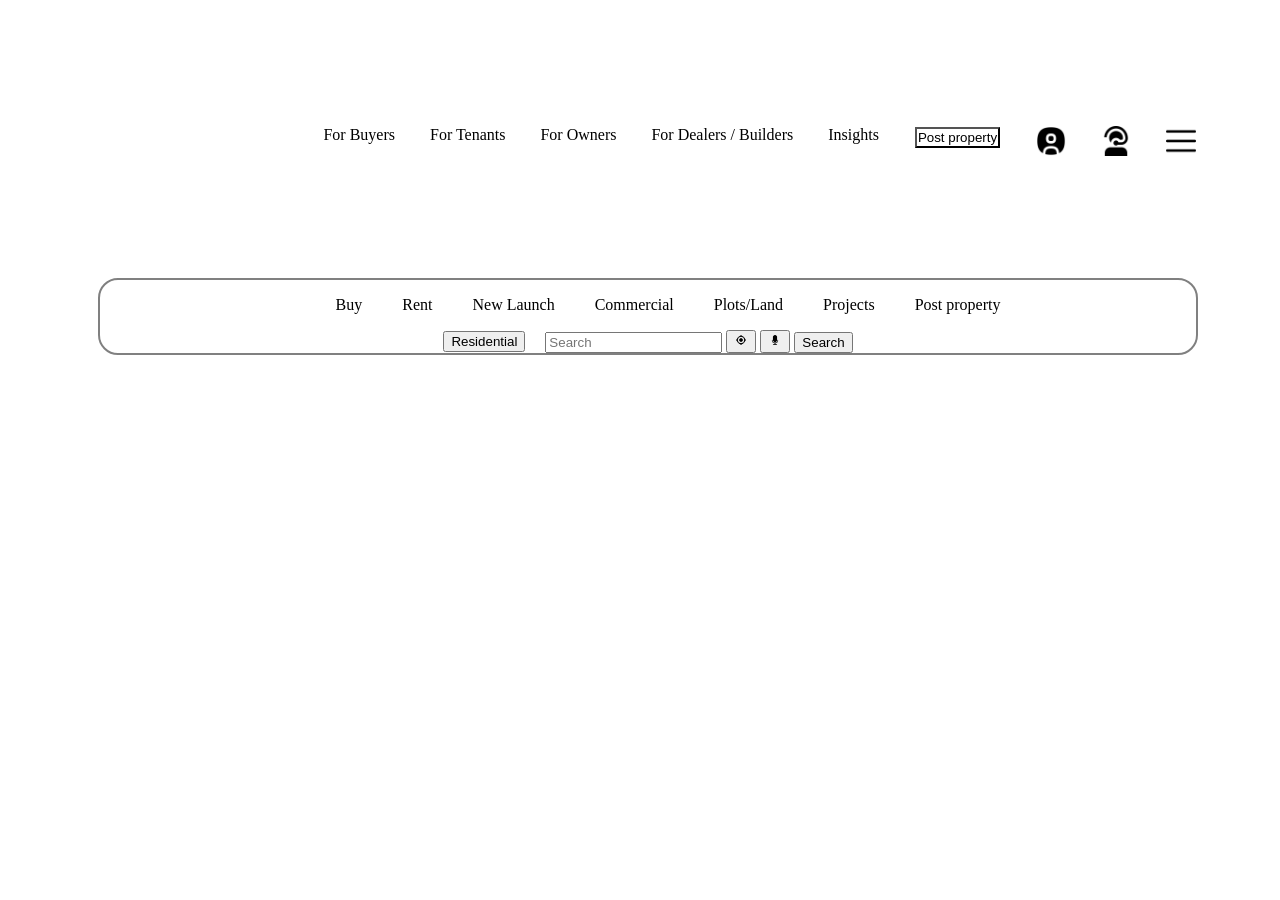
==== edit.html @ f55b2d3d "edit.html updated and style.css created" ====
<!DOCTYPE html>
<html lang="en">

<head>
    <meta charset="UTF-8">
    <meta name="viewport" content="width=device-width, initial-scale=1.0">
    <title>Document</title>
    <link rel="stylesheet" href="style.css">

    
</head>

<body>
    <section>
        <nav>
            <div class="logo">
                <img src="https://static.99acres.com/universalhp/img/nnacres_white_v2.png" alt="">
            </div>
            <div class="right">
                <ul>
                    <li>For Buyers</li>
                    <li>For Tenants</li>
                    <li>For Owners</li>
                    <li>For Dealers / Builders</li>
                    <li>Insights</li>
                    <li><button><span>Post property</span></button></li>
                    <li><img src="/circle-user.png"></li>
                    <li><img src="/user-headset copy.png" alt=""></li>
                    <li>
                        <img src="/menu.png" alt="">
                    </li>
                </ul>
            </div>
        </nav>
        <main>
            <div class="container ">
                <div class="card">
                    <div class="row row1">
                        <ul>
                            <li>Buy</li>
                            <li>Rent</li>
                            <li>New Launch</li>
                            <li>Commercial</li>
                            <li>Plots/Land</li>
                            <li>Projects</li>
                            <li>Post property</li>
                        </ul>
                    </div>
                    <div class="row row2">
                        <div class="col col1">
                            <div class="dropdown">
                                <button class="btn btn-secondary dropdown-toggle" type="button"
                                    data-bs-toggle="dropdown" aria-expanded="false">
                                    Residential
                                </button>
                                <!-- <ul class="dropdown-menu">
                                    <li><button class="dropdown-item" type="button">hi</button></li>
                                    <li><button class="dropdown-item" type="button">hi</button></li>
                                    <li><button class="dropdown-item" type="button">hi</button></li>
                                </ul> -->
                            </div>
                        </div>
                        <div class="col col2">
                            <form class="d-flex" role="search">
                                <input class="form-control me-2" type="search" placeholder="Search"
                                    aria-label="Search" />
                                <button><img src="/target.png" alt=""></button>
                                <button><img src="/microphone.png" alt=""></button>
                                <button class="btn btn-outline-success" type="submit">Search</button>
                            </form>
                        </div>

                    </div>
                </div>
            </div>
        </main>
    </section>
    <section>

    </section>

</body>

</html>
---- style.css ----
.logo {}

.logo img {
    width: 133px;
}

nav {
    display: flex;
    width: 100vw;
    height: 30vh;
    justify-content: space-around;
    align-items: center;
    background-image: url(https://static.ieplads.com/bmsjs/banners/99acres-hp/1366/1366-banner-1.jpg);
    wid
}

.right ul {
    display: flex;
    gap: 35px;
}

.right ul li {
    list-style: none;
}

.right ul li button {
    margin: 1px;
    padding: 1px;
    background-color: white;
}

.right ul li img {
    width: 30px;
    height: 30px;
}

.container {
    width: 100vw;
}



.container .card .row ul {
    display: flex;
    gap: 40px;
    justify-content: center;
    align-items: center;
}

.card {
    border: 2px solid gray;
    border-radius: 20px;
    margin-left: 90px;
    margin-right: 90px;
}

.row1 ul li {
    list-style: none;
}

.row2 {
    display: flex;
    gap: 20px;
    justify-content: center;
    align-items: center;
}

.col2 button img {
    width: 10px;
    height: 10px;
    margin: 1px;
    padding: 1px;
    align-items: center;

}
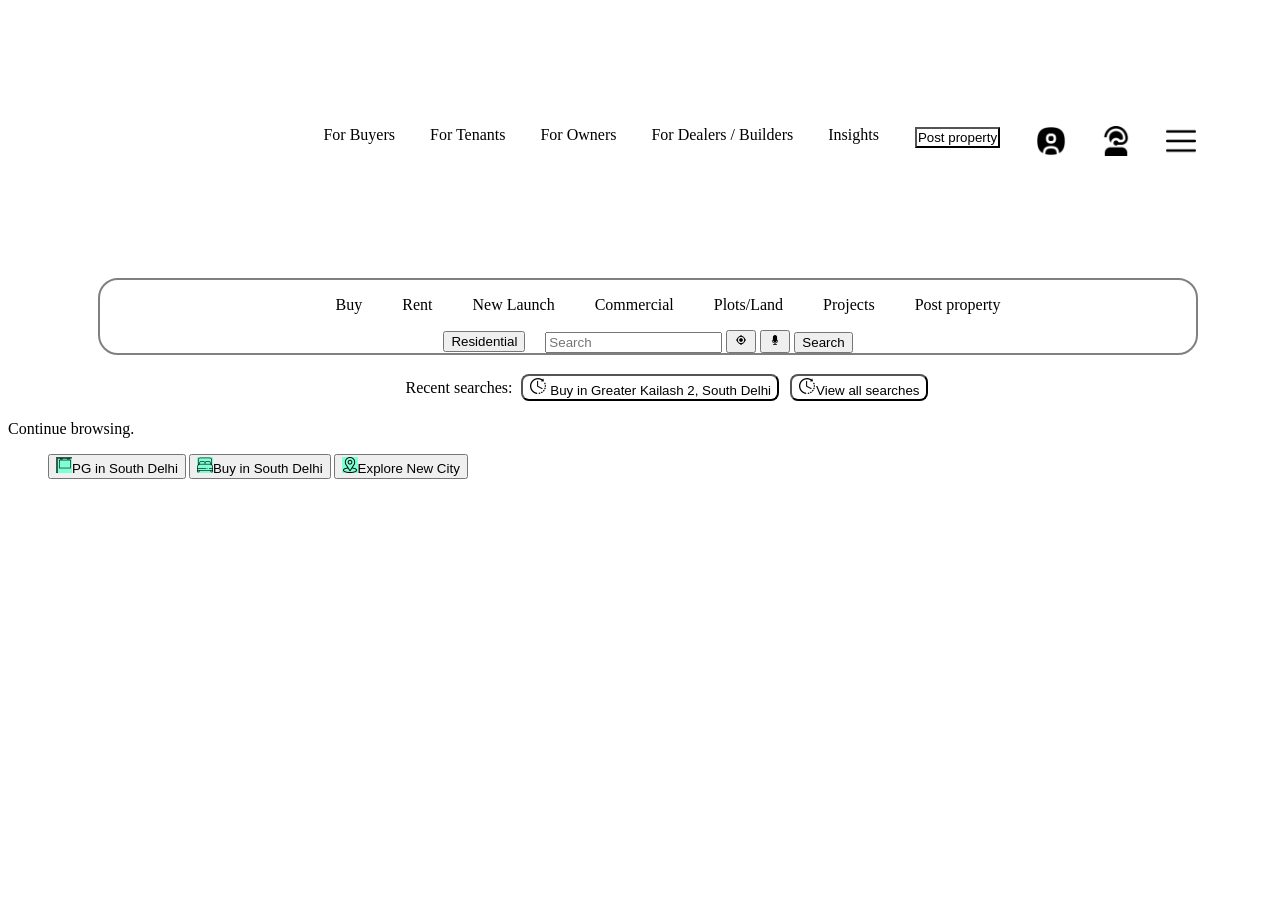
==== commit b5d616dc: "all added" ====
--- a/edit.html
+++ b/edit.html
@@ -6,12 +6,57 @@
     <meta name="viewport" content="width=device-width, initial-scale=1.0">
     <title>Document</title>
     <link rel="stylesheet" href="style.css">
+    <style>
+        .sec2 .container {}
 
-    
+        .sec2 .container ul li button img {
+            height: 16px;
+            width: 16px;
+            padding: 1px;
+        }
+
+        .sec2 .container ul li button {
+            background-color: white;
+            border-radius: 8px;
+            margin: 3px;
+        }
+
+        .sec2 .container ul li {
+            list-style: none;
+        }
+
+        .sec2 .container ul {
+            display: flex;
+            justify-content: center;
+            align-items: center;
+            gap: 5px;
+        }
+
+        .container .row4 ul li {
+            list-style: none;
+
+        }
+        .container .row4 ul  {
+           display: flex;
+           justify-content: start;
+           align-items: center;
+           gap: 3px;
+
+        }
+        .container .row4 ul li img {
+            width:16px ;
+            height: 16px;
+            background-color: aquamarine;
+            
+
+        }
+    </style>
+
+
 </head>
 
 <body>
-    <section>
+    <section class="sec1">
         <nav>
             <div class="logo">
                 <img src="https://static.99acres.com/universalhp/img/nnacres_white_v2.png" alt="">
@@ -73,11 +118,32 @@
                     </div>
                 </div>
             </div>
+
         </main>
     </section>
-    <section>
+    <section class="sec2">
+        <div class="container">
+            <ul>
+                <li>Recent searches:</li>
+                <li><button><img src="/time-left.png" alt=""> Buy in Greater Kailash 2, South Delhi</button></li>
+                <li><button><img src="/time-left.png" alt="">View all searches</button></li>
+            </ul>
+        </div>
+    </section>
+    <section class="sec3">
+        <div class="container">
+            <div class="row row3"><span>Continue browsing. </span></div>
+            <div class="row row4">
+                <ul>
+                    <li><button><img class="" src="/signboard.png" alt="">PG in South Delhi</button></li>
+                    <li><button><img class="" src="/double-bed.png" alt="">Buy in South Delhi</button></li>
+                    <li><button><img class="" src="/location.png" alt="">Explore New City</button></li>
+                </ul>
+                </button>
+            </div>
+        </div>
+    </section>
 
-    </section>
 
 </body>
 
--- a/style.css
+++ b/style.css
@@ -71,5 +71,4 @@
     margin: 1px;
     padding: 1px;
     align-items: center;
-
-}+}
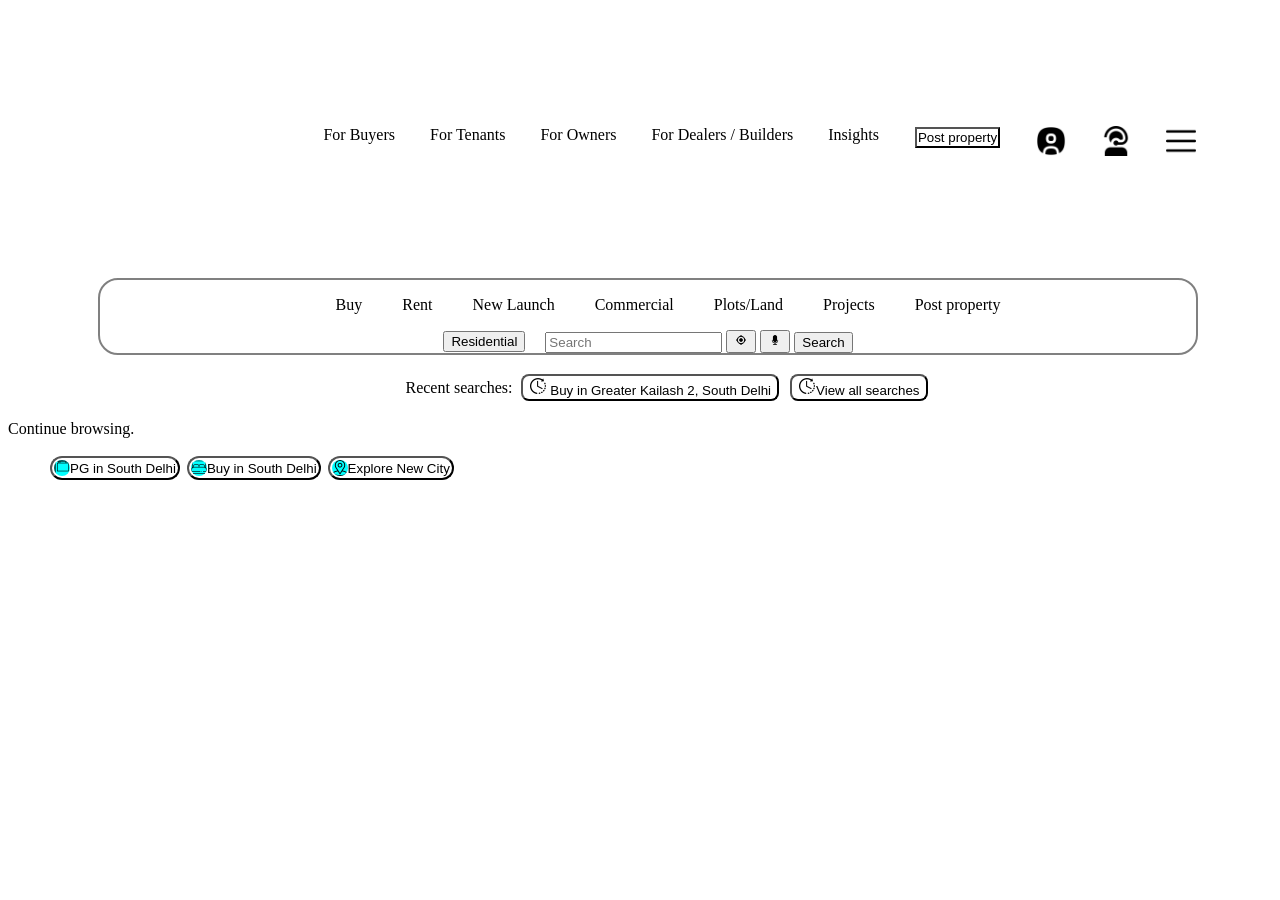
==== commit d393ea15: "edit.html updated" ====
--- a/edit.html
+++ b/edit.html
@@ -47,8 +47,19 @@
             width:16px ;
             height: 16px;
             background-color: aquamarine;
-            
-
+        }
+        .sec3 .container .row4 ul li button{
+            border-radius: 16px;
+            background-color: white;
+            margin: 2px;
+            padding: 2px;
+            display: flex;
+            justify-content: center;
+            align-items: center;
+        }
+        .sec3 .container .row4 ul li button img{
+            border-radius: 16px;
+            background-color: aqua;
         }
     </style>
 
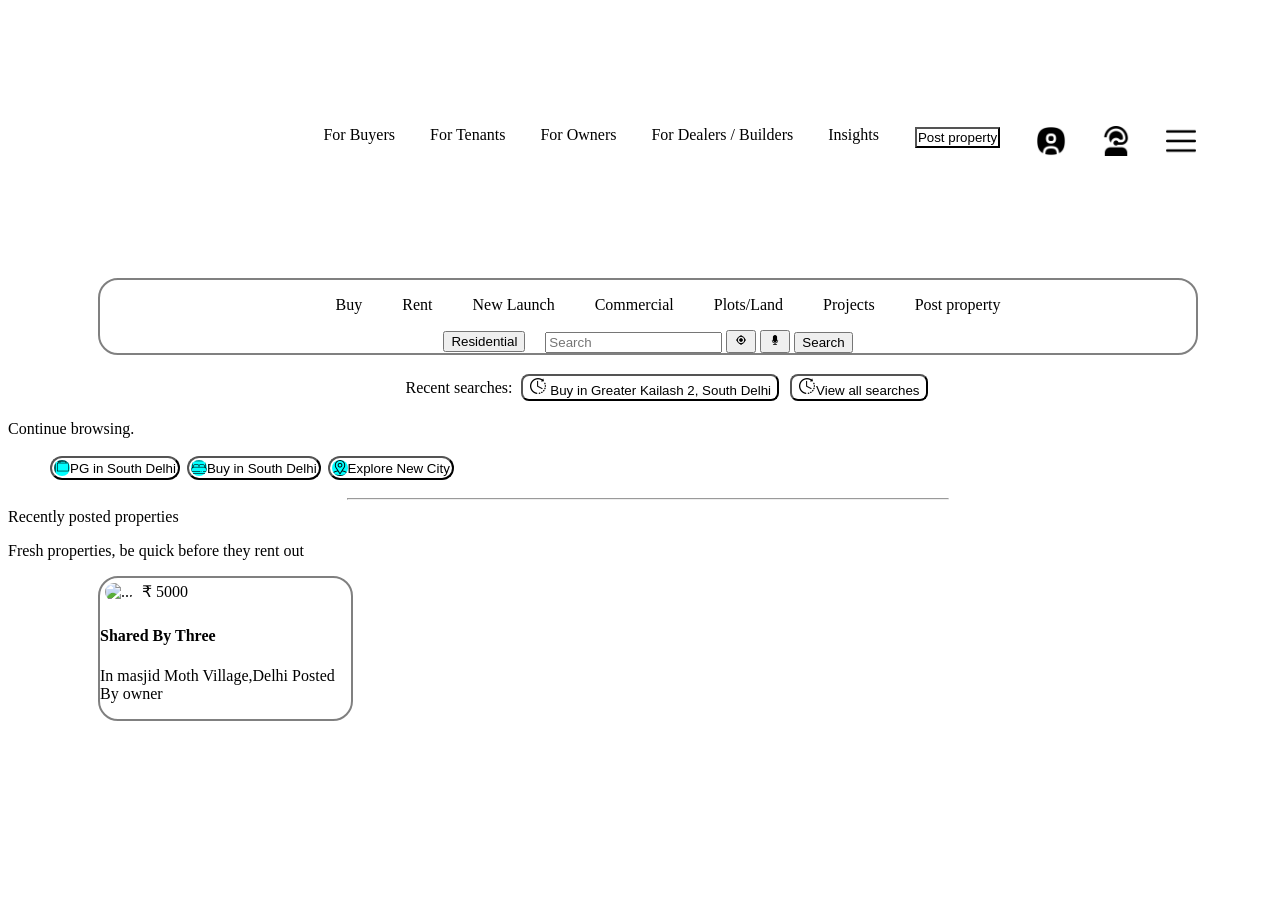
==== commit a8832349: "update" ====
--- a/edit.html
+++ b/edit.html
@@ -36,19 +36,22 @@
             list-style: none;
 
         }
-        .container .row4 ul  {
-           display: flex;
-           justify-content: start;
-           align-items: center;
-           gap: 3px;
+
+        .container .row4 ul {
+            display: flex;
+            justify-content: start;
+            align-items: center;
+            gap: 3px;
 
         }
+
         .container .row4 ul li img {
-            width:16px ;
+            width: 16px;
             height: 16px;
             background-color: aquamarine;
         }
-        .sec3 .container .row4 ul li button{
+
+        .sec3 .container .row4 ul li button {
             border-radius: 16px;
             background-color: white;
             margin: 2px;
@@ -57,9 +60,29 @@
             justify-content: center;
             align-items: center;
         }
-        .sec3 .container .row4 ul li button img{
+
+        .sec3 .container .row4 ul li button img {
             border-radius: 16px;
             background-color: aqua;
+        }
+
+        .sec4 div .card img {
+            width: 250px;
+            height: 250px;
+        }
+
+        .sec4 .container {
+            width: 100vw;
+        }
+
+        .sec4 .container .card {
+            width: 251px;
+        }
+
+        .sec4 .container .card img {
+            border-radius: 20px;
+            width: 240px;
+            margin: 5px;
         }
     </style>
 
@@ -150,9 +173,22 @@
                     <li><button><img class="" src="/double-bed.png" alt="">Buy in South Delhi</button></li>
                     <li><button><img class="" src="/location.png" alt="">Explore New City</button></li>
                 </ul>
-                </button>
+                <hr style="max-width:600px;">
             </div>
         </div>
+    </section>
+    <section class="sec4">
+        <div class="container">
+            <span>Recently posted properties</span>
+            <p>Fresh properties, be quick before they rent out</p>
+            <div class="card">
+                <img src="https://thearchitectsdiary.com/wp-content/uploads/2025/04/classic-modern-interior-design-32-1.jpg"
+                    class="card-img-top " alt="...">
+                <span class="position-absolute top-0 end-0">₹ 5000</span>
+                <div class="card-body">
+                    <h4 class="card-title">Shared By Three</h4>
+                    <p class="card-text">In masjid Moth Village,Delhi Posted By owner</p>
+                </div>
     </section>
 
 
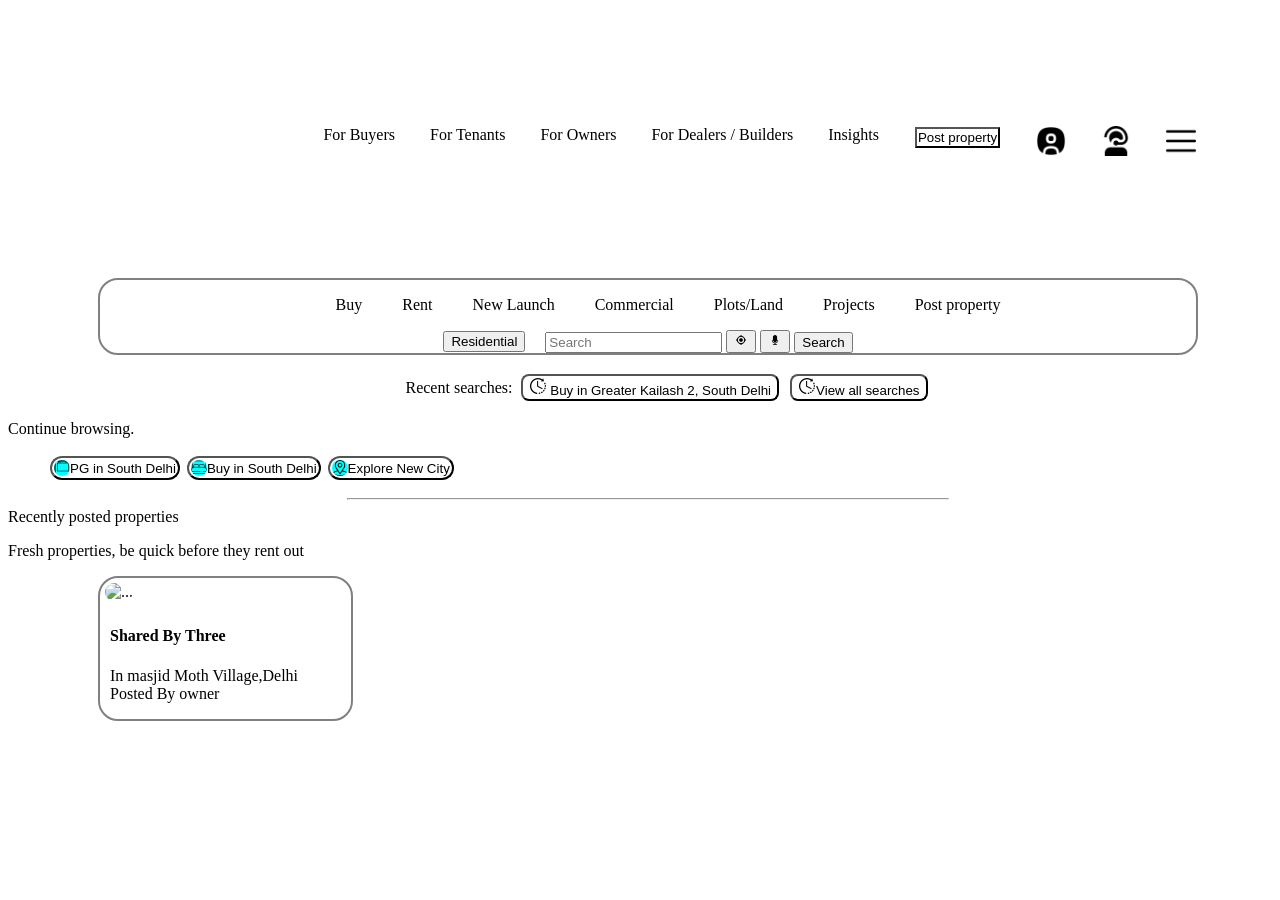
==== commit fe12b46e: "edit and style updated" ====
--- a/edit.html
+++ b/edit.html
@@ -7,65 +7,6 @@
     <title>Document</title>
     <link rel="stylesheet" href="style.css">
     <style>
-        .sec2 .container {}
-
-        .sec2 .container ul li button img {
-            height: 16px;
-            width: 16px;
-            padding: 1px;
-        }
-
-        .sec2 .container ul li button {
-            background-color: white;
-            border-radius: 8px;
-            margin: 3px;
-        }
-
-        .sec2 .container ul li {
-            list-style: none;
-        }
-
-        .sec2 .container ul {
-            display: flex;
-            justify-content: center;
-            align-items: center;
-            gap: 5px;
-        }
-
-        .container .row4 ul li {
-            list-style: none;
-
-        }
-
-        .container .row4 ul {
-            display: flex;
-            justify-content: start;
-            align-items: center;
-            gap: 3px;
-
-        }
-
-        .container .row4 ul li img {
-            width: 16px;
-            height: 16px;
-            background-color: aquamarine;
-        }
-
-        .sec3 .container .row4 ul li button {
-            border-radius: 16px;
-            background-color: white;
-            margin: 2px;
-            padding: 2px;
-            display: flex;
-            justify-content: center;
-            align-items: center;
-        }
-
-        .sec3 .container .row4 ul li button img {
-            border-radius: 16px;
-            background-color: aqua;
-        }
-
         .sec4 div .card img {
             width: 250px;
             height: 250px;
@@ -83,6 +24,10 @@
             border-radius: 20px;
             width: 240px;
             margin: 5px;
+        }
+
+        .sec4 .container .card .card-body {
+            margin: 10px;
         }
     </style>
 
@@ -184,7 +129,6 @@
             <div class="card">
                 <img src="https://thearchitectsdiary.com/wp-content/uploads/2025/04/classic-modern-interior-design-32-1.jpg"
                     class="card-img-top " alt="...">
-                <span class="position-absolute top-0 end-0">₹ 5000</span>
                 <div class="card-body">
                     <h4 class="card-title">Shared By Three</h4>
                     <p class="card-text">In masjid Moth Village,Delhi Posted By owner</p>
--- a/style.css
+++ b/style.css
@@ -72,3 +72,60 @@
     padding: 1px;
     align-items: center;
 }
+
+.sec2 .container ul li button img {
+    height: 16px;
+    width: 16px;
+    padding: 1px;
+}
+
+.sec2 .container ul li button {
+    background-color: white;
+    border-radius: 8px;
+    margin: 3px;
+}
+
+.sec2 .container ul li {
+    list-style: none;
+}
+
+.sec2 .container ul {
+    display: flex;
+    justify-content: center;
+    align-items: center;
+    gap: 5px;
+}
+
+.container .row4 ul li {
+    list-style: none;
+
+}
+
+.container .row4 ul {
+    display: flex;
+    justify-content: start;
+    align-items: center;
+    gap: 3px;
+
+}
+
+.container .row4 ul li img {
+    width: 16px;
+    height: 16px;
+    background-color: aquamarine;
+}
+
+.sec3 .container .row4 ul li button {
+    border-radius: 16px;
+    background-color: white;
+    margin: 2px;
+    padding: 2px;
+    display: flex;
+    justify-content: center;
+    align-items: center;
+}
+
+.sec3 .container .row4 ul li button img {
+    border-radius: 16px;
+    background-color: aqua;
+}
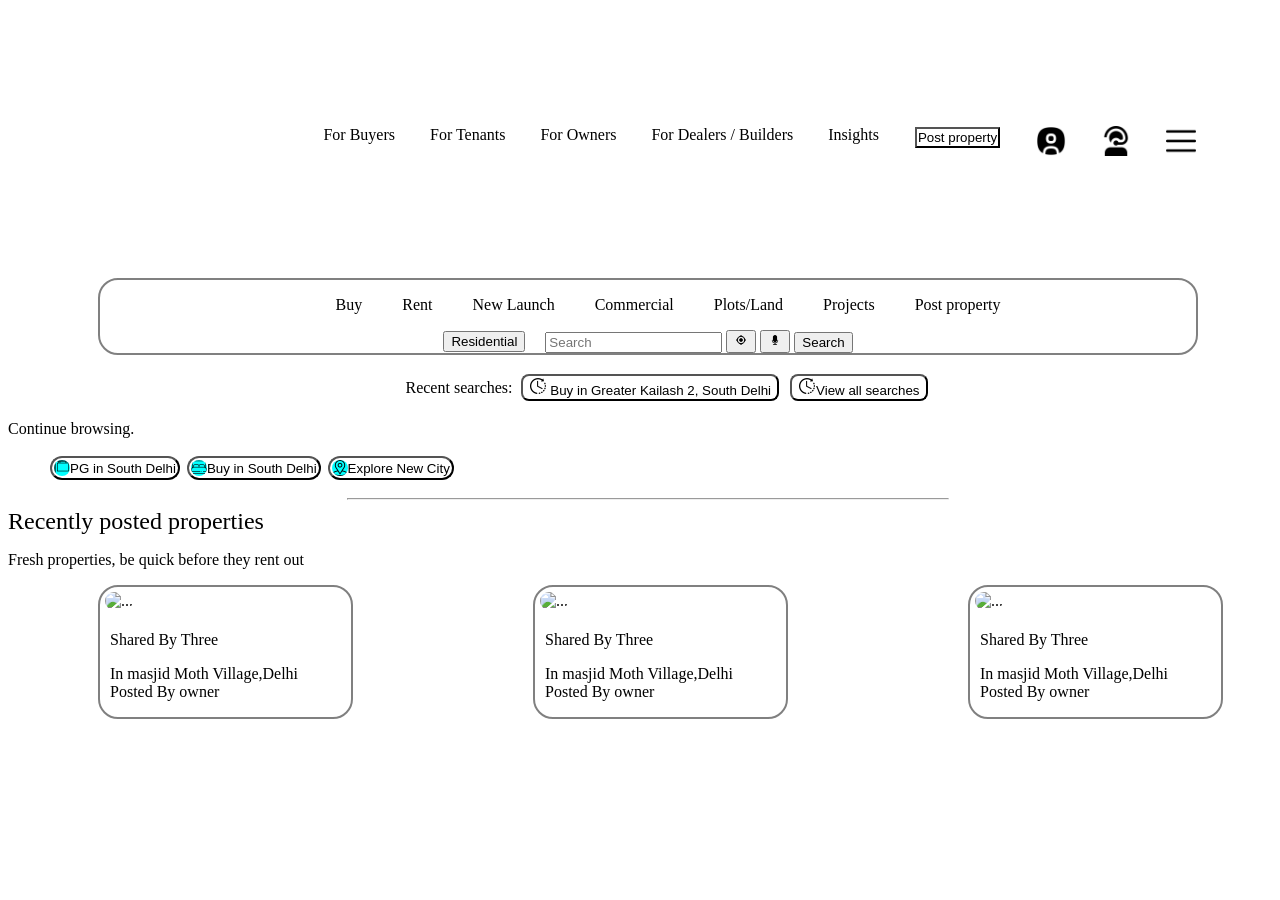
==== commit 09ad72da: "Add navbar and enhance section 4 styling in edit.html" ====
--- a/edit.html
+++ b/edit.html
@@ -7,6 +7,20 @@
     <title>Document</title>
     <link rel="stylesheet" href="style.css">
     <style>
+        .sec4 .container {
+            display: flex;
+            width: 0px;
+        }
+
+        .sec4 span {
+            font-size: x-large;
+            font-weight: 400;
+        }
+
+        .sec4 p {
+            
+        }
+
         .sec4 div .card img {
             width: 250px;
             height: 250px;
@@ -123,16 +137,51 @@
         </div>
     </section>
     <section class="sec4">
+        <span>Recently posted properties</span>
+        <p>Fresh properties, be quick before they rent out</p>
         <div class="container">
-            <span>Recently posted properties</span>
-            <p>Fresh properties, be quick before they rent out</p>
-            <div class="card">
-                <img src="https://thearchitectsdiary.com/wp-content/uploads/2025/04/classic-modern-interior-design-32-1.jpg"
-                    class="card-img-top " alt="...">
-                <div class="card-body">
-                    <h4 class="card-title">Shared By Three</h4>
-                    <p class="card-text">In masjid Moth Village,Delhi Posted By owner</p>
+            <div class="container">
+                <div class="card">
+                    <img src="https://thearchitectsdiary.com/wp-content/uploads/2025/04/classic-modern-interior-design-32-1.jpg"
+                        class="card-img-top " alt="...">
+                    <div class="card-body">
+                        <p class="card-title">Shared By Three</p>
+                        <p class="card-text">In masjid Moth Village,Delhi Posted By owner</p>
+                    </div>
                 </div>
+            </div>
+
+            <div class="container">
+                <div class="card">
+                    <img src="https://thearchitectsdiary.com/wp-content/uploads/2025/04/classic-modern-interior-design-32-1.jpg"
+                        class="card-img-top " alt="...">
+                    <div class="card-body">
+                        <p class="card-title">Shared By Three</p>
+                        <p class="card-text">In masjid Moth Village,Delhi Posted By owner</p>
+                    </div>
+                </div>
+            </div>
+            <div class="container">
+                <div class="card">
+                    <img src="https://thearchitectsdiary.com/wp-content/uploads/2025/04/classic-modern-interior-design-32-1.jpg"
+                        class="card-img-top " alt="...">
+                    <div class="card-body">
+                        <p class="card-title">Shared By Three</p>
+                        <p class="card-text">In masjid Moth Village,Delhi Posted By owner</p>
+                    </div>
+                </div>
+            </div>
+            <div class="container">
+                <div class="card">
+                    <img src="https://thearchitectsdiary.com/wp-content/uploads/2025/04/classic-modern-interior-design-32-1.jpg"
+                        class="card-img-top " alt="...">
+                    <div class="card-body">
+                        <p class="card-title">Shared By Three</p>
+                        <p class="card-text">In masjid Moth Village,Delhi Posted By owner</p>
+                    </div>
+                </div>
+            </div>
+        </div>
     </section>
 
 
--- a/style.css
+++ b/style.css
@@ -11,8 +11,11 @@
     justify-content: space-around;
     align-items: center;
     background-image: url(https://static.ieplads.com/bmsjs/banners/99acres-hp/1366/1366-banner-1.jpg);
-    wid
+    background-position: center center;
+    background-repeat: no-repeat;
+
 }
+
 
 .right ul {
     display: flex;
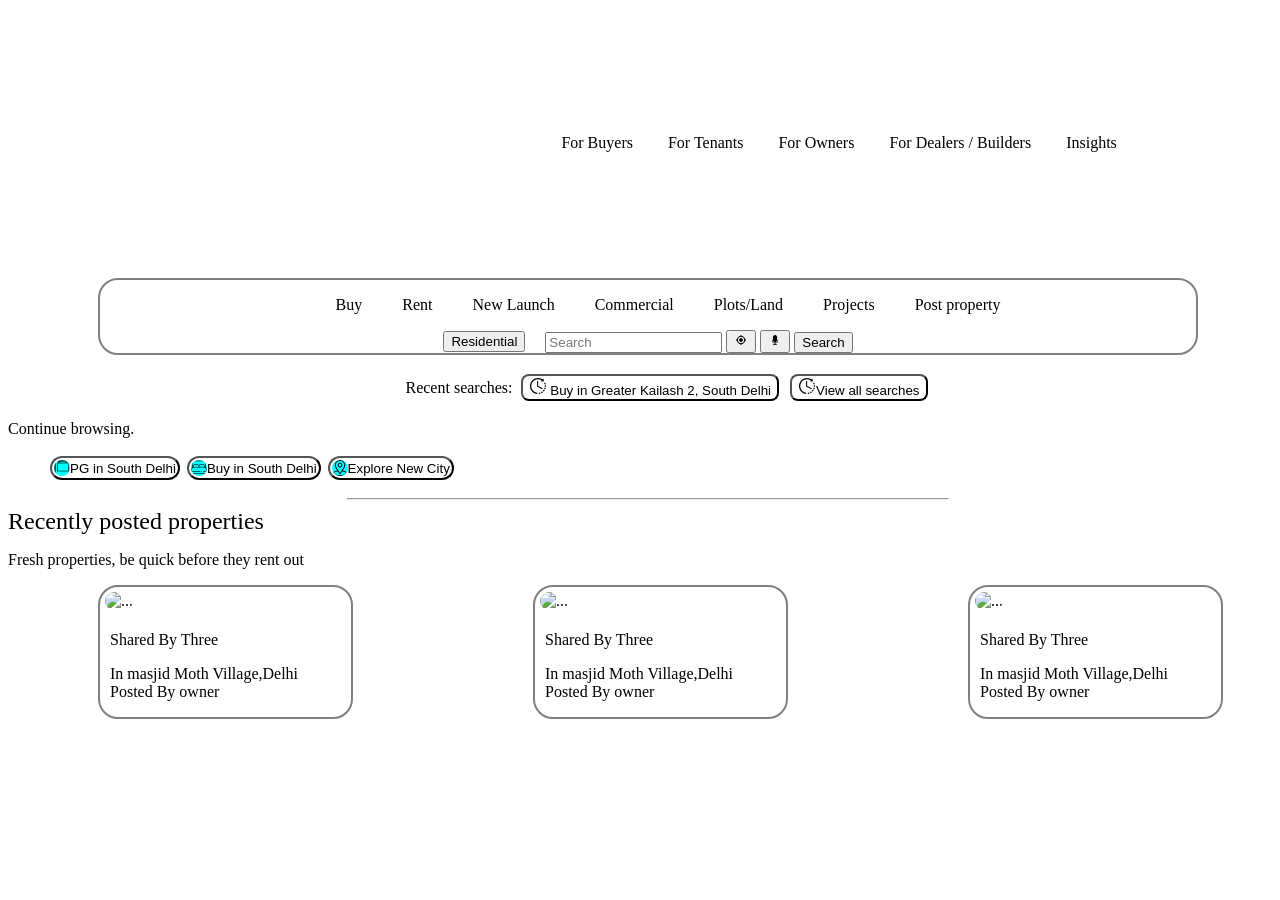
==== commit 7d0940b2: "NavBar Completed in nav.html and nav.css" ====
--- a/edit.html
+++ b/edit.html
@@ -18,7 +18,7 @@
         }
 
         .sec4 p {
-            
+
         }
 
         .sec4 div .card img {
@@ -61,12 +61,7 @@
                     <li>For Owners</li>
                     <li>For Dealers / Builders</li>
                     <li>Insights</li>
-                    <li><button><span>Post property</span></button></li>
-                    <li><img src="/circle-user.png"></li>
-                    <li><img src="/user-headset copy.png" alt=""></li>
-                    <li>
-                        <img src="/menu.png" alt="">
-                    </li>
+                    
                 </ul>
             </div>
         </nav>
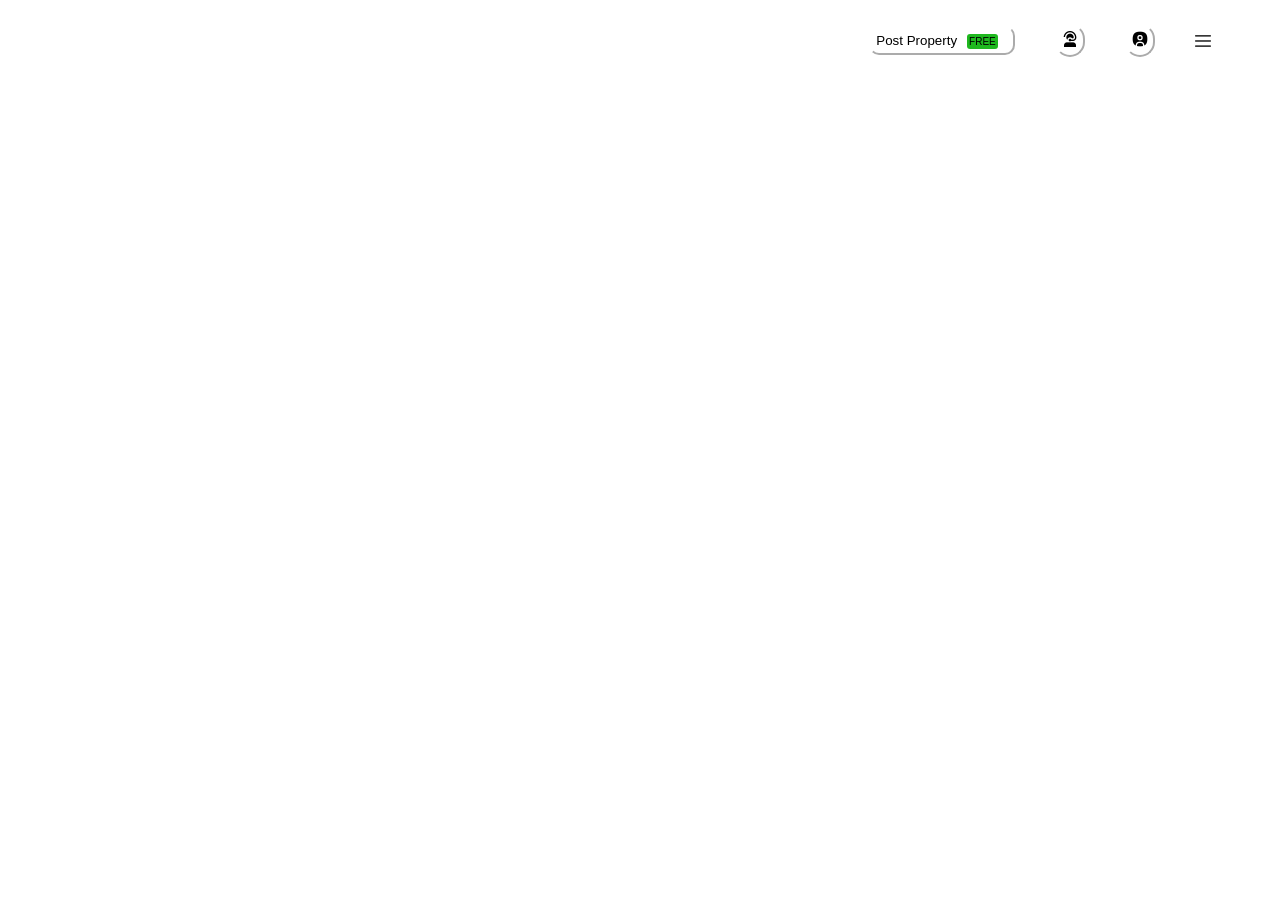
==== commit 372ddcfe: "All Files Updated" ====
--- a/edit.html
+++ b/edit.html
@@ -4,180 +4,45 @@
 <head>
     <meta charset="UTF-8">
     <meta name="viewport" content="width=device-width, initial-scale=1.0">
-    <title>Document</title>
-    <link rel="stylesheet" href="style.css">
+    <title>Navbar</title>
+    <link rel="stylesheet" href="nav.css">
     <style>
-        .sec4 .container {
-            display: flex;
-            width: 0px;
-        }
 
-        .sec4 span {
-            font-size: x-large;
-            font-weight: 400;
-        }
-
-        .sec4 p {
-
-        }
-
-        .sec4 div .card img {
-            width: 250px;
-            height: 250px;
-        }
-
-        .sec4 .container {
-            width: 100vw;
-        }
-
-        .sec4 .container .card {
-            width: 251px;
-        }
-
-        .sec4 .container .card img {
-            border-radius: 20px;
-            width: 240px;
-            margin: 5px;
-        }
-
-        .sec4 .container .card .card-body {
-            margin: 10px;
-        }
     </style>
-
-
 </head>
 
 <body>
-    <section class="sec1">
-        <nav>
-            <div class="logo">
-                <img src="https://static.99acres.com/universalhp/img/nnacres_white_v2.png" alt="">
-            </div>
-            <div class="right">
+    <!-- SECTION - A -->
+    <section class="navsec">
+        <div class="container cont1">
+            <img src="https://static.ieplads.com/bmsjs/banners/99acres-hp/1366/1366-banner-1.jpg" alt="">
+        </div>
+        <div class="container cont2">
+            <nav>
+                <div class="logo">
+                    <img src="https://static.99acres.com/universalhp/img/nnacres_white_v2.png" alt="">
+                </div>
                 <ul>
                     <li>For Buyers</li>
                     <li>For Tenants</li>
                     <li>For Owners</li>
-                    <li>For Dealers / Builders</li>
+                    <li>For Dealers/Builders</li>
                     <li>Insights</li>
-                    
+                    <li><button class="btn1">Post Property<span>FREE</span></button></li>
+                    <li><button class="btn2"><img src="/user-headset copy.png" alt=""></button></li>
+                    <li><button class="btn3"><img src="/circle-user.png" alt=""></button></li>
+                    <li><img class="imga" src="/menu.png" alt=""></li>
                 </ul>
-            </div>
-        </nav>
-        <main>
-            <div class="container ">
-                <div class="card">
-                    <div class="row row1">
-                        <ul>
-                            <li>Buy</li>
-                            <li>Rent</li>
-                            <li>New Launch</li>
-                            <li>Commercial</li>
-                            <li>Plots/Land</li>
-                            <li>Projects</li>
-                            <li>Post property</li>
-                        </ul>
-                    </div>
-                    <div class="row row2">
-                        <div class="col col1">
-                            <div class="dropdown">
-                                <button class="btn btn-secondary dropdown-toggle" type="button"
-                                    data-bs-toggle="dropdown" aria-expanded="false">
-                                    Residential
-                                </button>
-                                <!-- <ul class="dropdown-menu">
-                                    <li><button class="dropdown-item" type="button">hi</button></li>
-                                    <li><button class="dropdown-item" type="button">hi</button></li>
-                                    <li><button class="dropdown-item" type="button">hi</button></li>
-                                </ul> -->
-                            </div>
-                        </div>
-                        <div class="col col2">
-                            <form class="d-flex" role="search">
-                                <input class="form-control me-2" type="search" placeholder="Search"
-                                    aria-label="Search" />
-                                <button><img src="/target.png" alt=""></button>
-                                <button><img src="/microphone.png" alt=""></button>
-                                <button class="btn btn-outline-success" type="submit">Search</button>
-                            </form>
-                        </div>
-
-                    </div>
-                </div>
-            </div>
-
-        </main>
-    </section>
-    <section class="sec2">
-        <div class="container">
-            <ul>
-                <li>Recent searches:</li>
-                <li><button><img src="/time-left.png" alt=""> Buy in Greater Kailash 2, South Delhi</button></li>
-                <li><button><img src="/time-left.png" alt="">View all searches</button></li>
-            </ul>
+            </nav>
         </div>
     </section>
-    <section class="sec3">
-        <div class="container">
-            <div class="row row3"><span>Continue browsing. </span></div>
-            <div class="row row4">
-                <ul>
-                    <li><button><img class="" src="/signboard.png" alt="">PG in South Delhi</button></li>
-                    <li><button><img class="" src="/double-bed.png" alt="">Buy in South Delhi</button></li>
-                    <li><button><img class="" src="/location.png" alt="">Explore New City</button></li>
-                </ul>
-                <hr style="max-width:600px;">
-            </div>
-        </div>
+    <!-- SECTION - B -->
+    <section>
+
     </section>
-    <section class="sec4">
-        <span>Recently posted properties</span>
-        <p>Fresh properties, be quick before they rent out</p>
-        <div class="container">
-            <div class="container">
-                <div class="card">
-                    <img src="https://thearchitectsdiary.com/wp-content/uploads/2025/04/classic-modern-interior-design-32-1.jpg"
-                        class="card-img-top " alt="...">
-                    <div class="card-body">
-                        <p class="card-title">Shared By Three</p>
-                        <p class="card-text">In masjid Moth Village,Delhi Posted By owner</p>
-                    </div>
-                </div>
-            </div>
 
-            <div class="container">
-                <div class="card">
-                    <img src="https://thearchitectsdiary.com/wp-content/uploads/2025/04/classic-modern-interior-design-32-1.jpg"
-                        class="card-img-top " alt="...">
-                    <div class="card-body">
-                        <p class="card-title">Shared By Three</p>
-                        <p class="card-text">In masjid Moth Village,Delhi Posted By owner</p>
-                    </div>
-                </div>
-            </div>
-            <div class="container">
-                <div class="card">
-                    <img src="https://thearchitectsdiary.com/wp-content/uploads/2025/04/classic-modern-interior-design-32-1.jpg"
-                        class="card-img-top " alt="...">
-                    <div class="card-body">
-                        <p class="card-title">Shared By Three</p>
-                        <p class="card-text">In masjid Moth Village,Delhi Posted By owner</p>
-                    </div>
-                </div>
-            </div>
-            <div class="container">
-                <div class="card">
-                    <img src="https://thearchitectsdiary.com/wp-content/uploads/2025/04/classic-modern-interior-design-32-1.jpg"
-                        class="card-img-top " alt="...">
-                    <div class="card-body">
-                        <p class="card-title">Shared By Three</p>
-                        <p class="card-text">In masjid Moth Village,Delhi Posted By owner</p>
-                    </div>
-                </div>
-            </div>
-        </div>
-    </section>
+
+
 
 
 </body>
--- a/nav.css
+++ b/nav.css
@@ -0,0 +1,99 @@
+     /* SECTION - 1 */
+     section .cont1 {
+         position: absolute;
+         z-index: n1;
+     }
+
+     section .container img {
+         width: 100vw;
+     }
+
+
+     nav .logo img {
+         width: 100px;
+        
+
+     }
+
+     nav {
+         position: relative;
+         display: flex;
+         background: transparent;
+         justify-content: space-around;
+
+
+     }
+
+     nav .logo {
+         margin: 15px;
+     }
+
+     nav ul {
+         list-style: none;
+
+         display: flex;
+         align-items: center;
+         gap: 40px;
+
+     }
+
+     nav ul li {
+         display: flex;
+         justify-content: center;
+         color: #ffffff;
+
+
+     }
+
+     nav ul li img {
+         height: 50px;
+     }
+
+     section .navbar div .container .cont2 {
+         margin: 0px 50px 0px 50px;
+     }
+
+
+     nav ul li button {
+         background-color: white;
+         padding: 5px;
+         border-color: white;
+         border-radius: 10px;
+     }
+
+     nav ul li button span {
+         background-color: rgb(31, 184, 31);
+         border-radius: 3px;
+         margin: 10px;
+         font-size: x-small;
+         padding: 2px;
+     }
+
+     ul li .btn2 {
+         border-radius: 15px;
+     }
+
+
+     ul li .btn2 img {
+         width: 16px;
+         height: 16px;
+
+     }
+
+     ul li .btn3 {
+         border-radius: 15px;
+
+     }
+
+     ul li .btn3 img {
+         width: 16px;
+         height: 16px;
+     }
+
+     ul li .imga {
+         width: 16px;
+         height: 16px;
+     }
+
+     /* SECTION - 2 */
+
